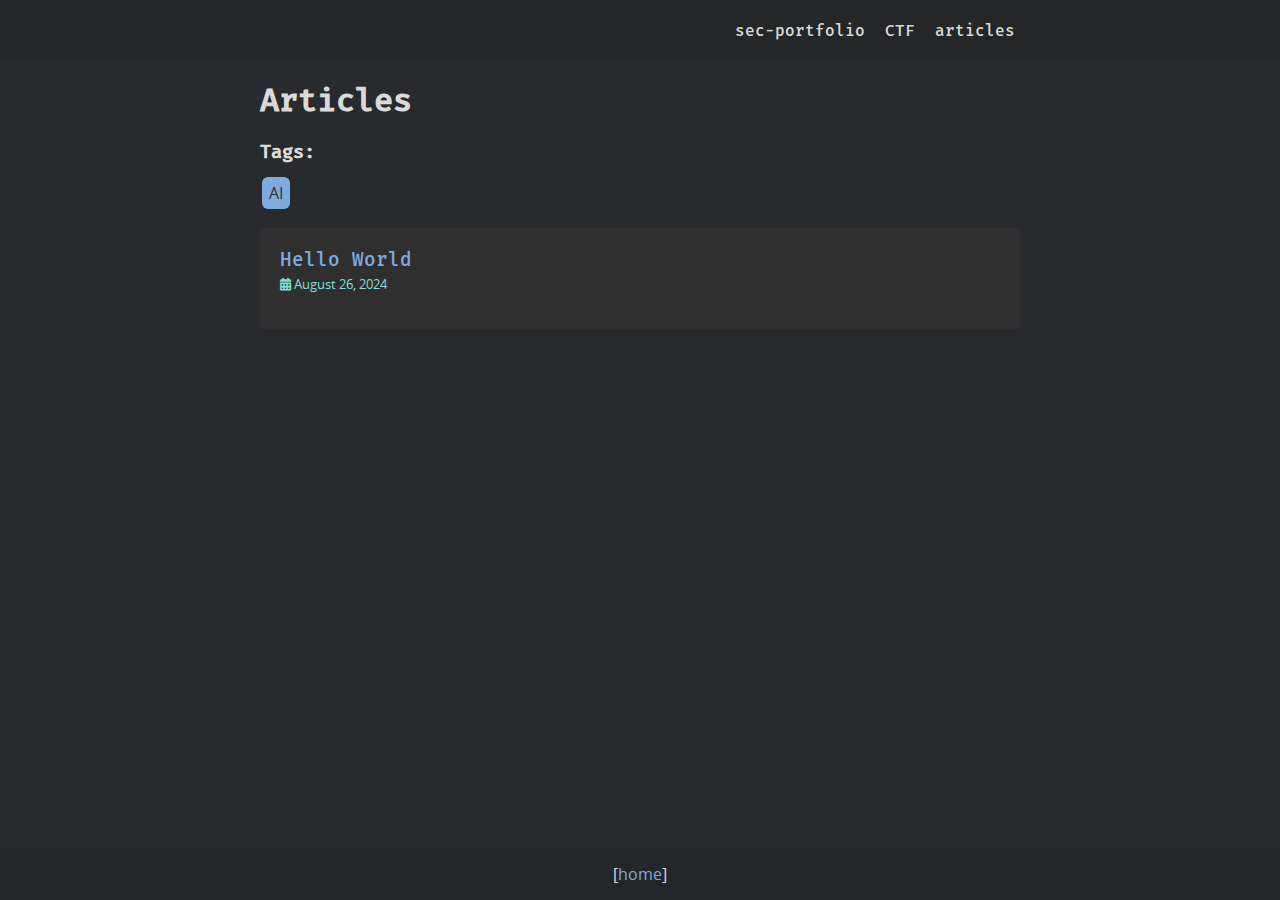
==== articles/index.html @ 43e2dd26 "init" ====
<!DOCTYPE html>
<html lang="en-us">

<head><script src="/livereload.js?mindelay=10&amp;v=2&amp;port=1313&amp;path=livereload" data-no-instant defer></script>
    <title>
Articles | toshii
</title>

    <meta http-equiv="content-type" content="text/html; charset=utf-8">
<meta name="viewport" content="width=device-width, initial-scale=1.0">
<meta name="description" content="Security, AI and other writing by Toshii.">
<link rel="icon" href="https://avatars.githubusercontent.com/u/94262432" type="image/png">
<link rel="stylesheet" href="https://cdnjs.cloudflare.com/ajax/libs/font-awesome/6.6.0/css/all.min.css">

<meta name="generator" content="Hugo 0.126.1">


<link rel="canonical" href="//localhost:1313/articles/" >
  <link href="//localhost:1313/articles/index.xml" rel="alternate" type="application/rss+xml" title="Security, AI and other writing by Toshii." >
  <link href="//localhost:1313/articles/index.xml" rel="feed" type="application/rss+xml" title="Security, AI and other writing by Toshii." >




<link href="/css/style.min.6713d7b8a44d6d6d04cd6985cd68632099d7a80e5515de0ae4c410509632c762.css" rel="stylesheet">




</head>

<body>

    <div class="flexWrapper">
        <header class="headerWrapper">
    <div class="header">
        <div>
            
        </div>
        <input class="side-menu" type="checkbox" id="side-menu">
        <label class="hamb" for="side-menu"><span class="hamb-line"></span></label>
        <nav class="headerLinks">
            <ul>
                
                <li>
                    <a href="https://github.com/0xToshii/security-portfolio" title="" >sec-portfolio</a>
                </li>
                
                <li>
                    <a href="https://mrstealyocrypto.xyz/" title="" >CTF</a>
                </li>
                
                <li>
                    <a href="//localhost:1313/articles" title="" >articles</a>
                </li>
                
            </ul>
        </nav>
    </div>
</header>


        <div class="content">
            <main class="main">
                

<div class="underMain">
    
        <div class="listHeader">
            <h1>Articles</h1>
        </div>
        <div class="tagsHeader">
            <h3> Tags: </h3>
        </div>
    

    

    
        <div class="listTags">
            

            
                
                    
                        
                            
                                <a href='/tags/ai/'>AI</a>
                        
                    
                
            
        </div>
    

    <div>
        
        

        <a class="postListLink" href="//localhost:1313/articles/hello-world/">
            
            <div class="postListItem" role="listitem">
                <div class="postHeader">
                    <span class="postTitle">Hello World</span>
                </div>
                <div class="postExcerpt postDate">
                    <i class="fas fa-calendar-alt"></i>
                    
                    <time datetime="2024-08-26">August 26, 2024</time>
                </div>                
                <div class="postExcerpt postDescription">
                    <p></p>
                </div>
            </div>
        </a>

        
    </div>

    
</div>


            </main>
        </div>


        <footer class="footer">
    
    <span>
        [<a href="/" class="footerLink">home</a>]
    </span>
    
</footer>
    </div>

</body>

</html>
---- css/style.min.6713d7b8a44d6d6d04cd6985cd68632099d7a80e5515de0ae4c410509632c762.css ----
body{font-family:open sans,sans-serif;color:#dadada;background-color:#292a2d;margin:0;display:flex;flex-direction:column;min-height:100vh}a{color:#80aadd}pre code{font-family:fira mono,monospace;font-size:75%;display:block;background:#252627;padding:10px;overflow:auto}code{font-family:fira mono,monospace;font-size:75%}h1{font-family:fira mono,monospace}h2{font-family:fira mono,monospace}h3{font-family:fira mono,monospace}h4{font-family:fira mono,monospace}h5{font-family:fira mono,monospace}h6{font-family:fira mono,monospace}@-ms-viewport{width: device-width;
}@font-face{font-family:fira mono;src:url(../fonts/FiraMono/FiraMono-Medium.eot);src:local("Fira Mono"),url(../fonts/FiraMono/FiraMono-Medium.eot)format("embedded-opentype"),url(../fonts/FiraMono/FiraMono-Medium.woff)format("woff"),url(../fonts/FiraMono/FiraMono-Medium.ttf)format("truetype");font-weight:500;font-style:normal}@font-face{font-family:open sans;src:url(../fonts/OpenSans/OpenSans-Regular.eot);src:url(../fonts/OpenSans/OpenSans-Regular.eot?#iefix)format("embedded-opentype"),url(../fonts/OpenSans/OpenSans-Regular.woff)format("woff"),url(../fonts/OpenSans/OpenSans-Regular.ttf)format("truetype"),url(../fonts/OpenSans/OpenSans-Regular.svg#OpenSansRegular)format("svg");font-weight:400;font-style:normal}.footer{padding:15px;text-align:center;background-color:#252627}.footerLink{color:#80aadd}.header{font-family:fira mono,monospace;padding:0 20px;height:60px;display:flex;justify-content:space-between;align-items:center;width:760px}.headerWrapper{overflow:auto;box-sizing:border-box;background-color:#252627;display:flex;justify-content:center;flex-shrink:0}.headerLinks ul{list-style:none;padding:0;margin:0}.headerLinks ul li{display:inline;margin:5px}.headerLinks ul li a{color:#dadada;text-decoration:none}.terminal,.terminal:hover{color:#dadada;text-decoration:none}.hamb{cursor:pointer;float:right;display:none;padding:10px 4px}.hamb-line{background:#dadada;display:block;height:2px;position:relative;width:24px}.hamb-line::before,.hamb-line::after{background:#dadada;content:"";display:block;height:100%;position:absolute;transition:all .2s ease-out;width:100%}.hamb-line::before{top:5px}.hamb-line::after{top:-5px}.side-menu{display:none}.side-menu:checked~.headerLinks{max-height:100%}.side-menu:checked~.hamb .hamb-line{background:0 0}.side-menu:checked~.hamb .hamb-line::before{transform:rotate(-45deg);top:0}.side-menu:checked~.hamb .hamb-line::after{transform:rotate(45deg);top:0}@media screen and (max-width:768px){.headerLinks{width:100%;height:100%;position:fixed;top:60px;left:0;background-color:#292a2d;overflow:hidden;max-height:0;transition:max-height .5s ease-out;display:flex;align-items:center;justify-content:center}.headerLinks ul{display:flex;flex-direction:column;align-items:center;justify-content:center}.headerLinks li{font-size:1.2rem;padding:.2rem 0}.hamb{display:block}}.postDate{color:#81ded6;font-size:.8em;margin-top:.3rem}.postTitle{color:#80aadd;text-decoration:none;text-transform:capitalize;font-family:fira mono,monospace;font-size:1.2em;float:left;text-align:initial}.postHeader{overflow:hidden}.postsList{margin-top:20px}.postListItem{padding:20px;background-color:#2f2f2f;margin-bottom:20px}.postListLink:hover{text-decoration:none}.postDescription{color:#dadada}.postExcerpt{text-align:initial;text-decoration:none}.headerContainer{display:flex;justify-content:space-between}.noDecoration{text-decoration:none}a,a:link,a:visited,a:active{text-decoration:none}a:hover{text-decoration:none}.socialNavbar ul{list-style:none;padding:0;margin-top:.1rem;margin-bottom:.1rem;padding-top:0;padding-bottom:0}.socialNavbar ul li{display:inline}.socialNavbar a{color:#dadada;text-shadow:#2f2f2f 0 0 2px;-webkit-font-smoothing:antialiased;display:inline-block;margin:.3rem;font-size:1.08rem}.postWrapper{text-align:left;padding:20px}.postMetadata{font-family:fira mono,monospace;display:block;background:#252627;padding:10px}dt,dd{line-height:1.5}dl{display:grid;grid-template-columns:max-content auto}dt{grid-column-start:1}dd{grid-column-start:2}dt::after{content:":"}.listHeader,.listContent,.tagsHeader{text-align:left}.listTags{text-align:left;margin-top:.5rem;margin-bottom:1.5rem}.listTags a{color:#f8f8ff;background-color:#80aadd;color:#2f2f2f;border-radius:6px;font-size:1rem;margin:0 2px;padding:5px 7px}.listTags a:hover{text-decoration:none}.pagination{padding-left:.5rem;margin-bottom:1.5rem}.paginationInner{border:2px solid #80aadd;border-radius:6px;padding:2px 5px;text-decoration:none;color:#80aadd;transition:all .3s ease;margin-left:.1rem}.paginationInner:hover{background-color:#80aadd;color:#2f2f2f}.indexWrapper{display:flex;flex-direction:column;justify-content:center}.section{display:flex;align-items:top;justify-content:center;padding:1rem}.indexHeader{font-size:2rem;margin:0;padding:0}.socialIcon{font-size:1.4rem;padding-left:.2rem;color:#81ded6}.topSectionImage img{width:120px;height:120px}.topSectionText{padding:0 .6rem;margin:0}.firstSection{padding-top:4rem}.secondPlusSection{padding:1rem;display:flex;flex-direction:column;align-items:top;width:100%;border-top:1px dashed #81ded6;border-width:2px 12px}.secondPlusSection h1,h2{margin:.1rem 0}.secondPlusSection p{margin:.2rem 0}.content{text-align:top;flex:1 auto;display:flex;justify-content:center}.vertical{flex-direction:column;align-items:center;padding:1rem 0}.flexWrapper{display:flex;flex-direction:column;justify-content:center;min-height:100vh;flex:1 auto}.main{height:100%}@media only screen and (min-width:760px){.main{width:760px}}@media screen and (max-width:760px){.main{width:95%}}
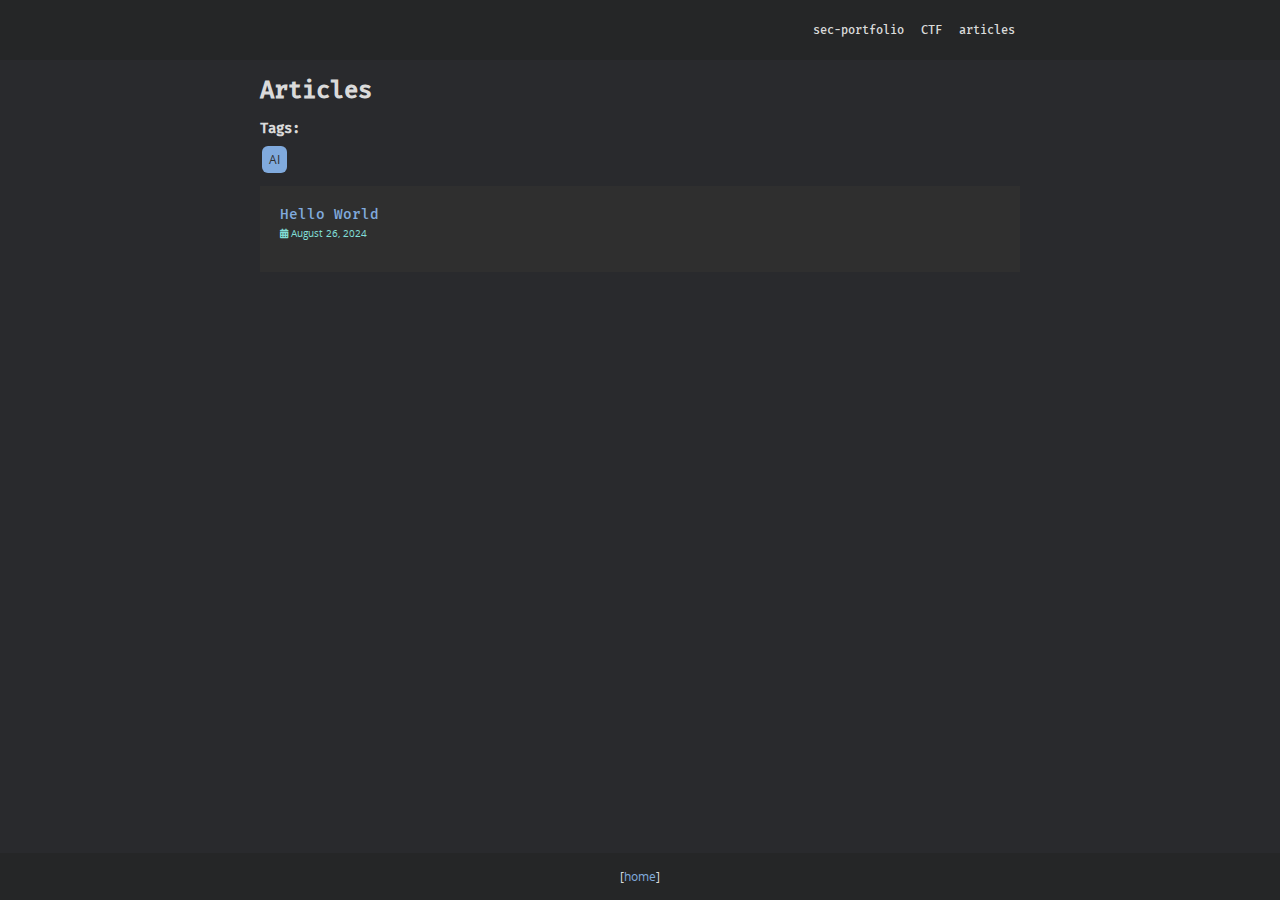
==== commit 8e4a3cb6: "styles" ====
--- a/articles/index.html
+++ b/articles/index.html
@@ -15,14 +15,14 @@
 <meta name="generator" content="Hugo 0.126.1">
 
 
-<link rel="canonical" href="//localhost:1313/articles/" >
-  <link href="//localhost:1313/articles/index.xml" rel="alternate" type="application/rss+xml" title="Security, AI and other writing by Toshii." >
-  <link href="//localhost:1313/articles/index.xml" rel="feed" type="application/rss+xml" title="Security, AI and other writing by Toshii." >
+<link rel="canonical" href="http://localhost:1313/articles/" >
+  <link href="http://localhost:1313/articles/index.xml" rel="alternate" type="application/rss+xml" title="Security, AI and other writing by Toshii." >
+  <link href="http://localhost:1313/articles/index.xml" rel="feed" type="application/rss+xml" title="Security, AI and other writing by Toshii." >
 
 
 
 
-<link href="/css/style.min.6713d7b8a44d6d6d04cd6985cd68632099d7a80e5515de0ae4c410509632c762.css" rel="stylesheet">
+<link href="/css/style.min.5f2a94a469c6543d05c9526d64305ab0478572dc88e3152810e098f4b784bdd7.css" rel="stylesheet">
 
 
 
@@ -43,15 +43,15 @@
             <ul>
                 
                 <li>
-                    <a href="https://github.com/0xToshii/security-portfolio" title="" >sec-portfolio</a>
+                    <a href="https://github.com/0xToshii/security-portfolio" title="">sec-portfolio</a>
                 </li>
                 
                 <li>
-                    <a href="https://mrstealyocrypto.xyz/" title="" >CTF</a>
+                    <a href="https://mrstealyocrypto.xyz/" title="">CTF</a>
                 </li>
                 
                 <li>
-                    <a href="//localhost:1313/articles" title="" >articles</a>
+                    <a href="http://localhost:1313/articles" title="">articles</a>
                 </li>
                 
             </ul>
@@ -97,7 +97,7 @@
         
         
 
-        <a class="postListLink" href="//localhost:1313/articles/hello-world/">
+        <a class="postListLink" href="http://localhost:1313/articles/hello-world/">
             
             <div class="postListItem" role="listitem">
                 <div class="postHeader">
--- a/css/style.min.5f2a94a469c6543d05c9526d64305ab0478572dc88e3152810e098f4b784bdd7.css
+++ b/css/style.min.5f2a94a469c6543d05c9526d64305ab0478572dc88e3152810e098f4b784bdd7.css
@@ -0,0 +1,2 @@
+body{font-family:open sans,sans-serif;color:#dadada;background-color:#292a2d;margin:0;display:flex;flex-direction:column;min-height:100vh}a{color:#80aadd}pre code{font-family:fira mono,monospace;font-size:75%;display:block;background:#252627;padding:10px;overflow:auto}code{font-family:fira mono,monospace;font-size:75%}h1{font-family:fira mono,monospace}h2{font-family:fira mono,monospace}h3{font-family:fira mono,monospace}h4{font-family:fira mono,monospace}h5{font-family:fira mono,monospace}h6{font-family:fira mono,monospace}@-ms-viewport{width: device-width;
+}@font-face{font-family:fira mono;src:url(../fonts/FiraMono/FiraMono-Medium.eot);src:local("Fira Mono"),url(../fonts/FiraMono/FiraMono-Medium.eot)format("embedded-opentype"),url(../fonts/FiraMono/FiraMono-Medium.woff)format("woff"),url(../fonts/FiraMono/FiraMono-Medium.ttf)format("truetype");font-weight:500;font-style:normal}@font-face{font-family:open sans;src:url(../fonts/OpenSans/OpenSans-Regular.eot);src:url(../fonts/OpenSans/OpenSans-Regular.eot?#iefix)format("embedded-opentype"),url(../fonts/OpenSans/OpenSans-Regular.woff)format("woff"),url(../fonts/OpenSans/OpenSans-Regular.ttf)format("truetype"),url(../fonts/OpenSans/OpenSans-Regular.svg#OpenSansRegular)format("svg");font-weight:400;font-style:normal}.footer{padding:15px;text-align:center;background-color:#252627}.footerLink{color:#80aadd}.header{font-family:fira mono,monospace;padding:0 20px;height:60px;display:flex;justify-content:space-between;align-items:center;width:760px}.headerWrapper{overflow:auto;box-sizing:border-box;background-color:#252627;display:flex;justify-content:center;flex-shrink:0}.headerLinks ul{list-style:none;padding:0;margin:0}.headerLinks ul li{display:inline;margin:5px}.headerLinks ul li a{color:#dadada;text-decoration:none}.terminal,.terminal:hover{color:#dadada;text-decoration:none}.hamb{cursor:pointer;float:right;display:none;padding:10px 4px}.hamb-line{background:#dadada;display:block;height:2px;position:relative;width:24px}.hamb-line::before,.hamb-line::after{background:#dadada;content:"";display:block;height:100%;position:absolute;transition:all .2s ease-out;width:100%}.hamb-line::before{top:5px}.hamb-line::after{top:-5px}.side-menu{display:none}.side-menu:checked~.headerLinks{max-height:100%}.side-menu:checked~.hamb .hamb-line{background:0 0}.side-menu:checked~.hamb .hamb-line::before{transform:rotate(-45deg);top:0}.side-menu:checked~.hamb .hamb-line::after{transform:rotate(45deg);top:0}@media screen and (max-width:768px){.headerLinks{width:100%;height:100%;position:fixed;top:60px;left:0;background-color:#292a2d;overflow:hidden;max-height:0;transition:max-height .5s ease-out;display:flex;align-items:center;justify-content:center}.headerLinks ul{display:flex;flex-direction:column;align-items:center;justify-content:center}.headerLinks li{font-size:1.2rem;padding:.2rem 0}.hamb{display:block}}.postDate{color:#81ded6;font-size:.8em;margin-top:.3rem}.postTitle{color:#80aadd;text-decoration:none;text-transform:capitalize;font-family:fira mono,monospace;font-size:1.2em;float:left;text-align:initial}.postHeader{overflow:hidden}.postsList{margin-top:20px}.postListItem{padding:20px;background-color:#2f2f2f;margin-bottom:20px}.postListLink:hover{text-decoration:none}.postDescription{color:#dadada}.postExcerpt{text-align:initial;text-decoration:none}.headerContainer{display:flex;justify-content:space-between}.noDecoration{text-decoration:none}a,a:link,a:visited,a:active{text-decoration:none}a:hover{text-decoration:none}.socialNavbar ul{list-style:none;padding:0;margin-top:.1rem;margin-bottom:.1rem;padding-top:0;padding-bottom:0}.socialNavbar ul li{display:inline}.socialNavbar a{color:#dadada;text-shadow:#2f2f2f 0 0 2px;-webkit-font-smoothing:antialiased;display:inline-block;margin:.3rem;font-size:1.08rem}.postWrapper{text-align:left;padding:20px}.postMetadata{font-family:fira mono,monospace;display:block;background:#252627;padding:10px}dt,dd{line-height:1.5}dl{display:grid;grid-template-columns:max-content auto}dt{grid-column-start:1}dd{grid-column-start:2}dt::after{content:":"}.listHeader,.listContent,.tagsHeader{text-align:left}.listTags{text-align:left;margin-top:.5rem;margin-bottom:1.5rem}.listTags a{color:#f8f8ff;background-color:#80aadd;color:#2f2f2f;border-radius:6px;font-size:1rem;margin:0 2px;padding:5px 7px}.listTags a:hover{text-decoration:none}.pagination{padding-left:.5rem;margin-bottom:1.5rem}.paginationInner{border:2px solid #80aadd;border-radius:6px;padding:2px 5px;text-decoration:none;color:#80aadd;transition:all .3s ease;margin-left:.1rem}.paginationInner:hover{background-color:#80aadd;color:#2f2f2f}.indexWrapper{display:flex;flex-direction:column;justify-content:center}.section{display:flex;align-items:top;justify-content:center;padding:1rem}.indexHeader{font-size:2rem;margin:0;padding:0}.socialIcon{font-size:1.4rem;padding-left:.2rem;color:#81ded6}.topSectionImage img{width:120px;height:120px}.topSectionText{padding:0 .6rem;margin:0}.firstSection{padding-top:4rem}.secondPlusSection{padding:1rem;display:flex;flex-direction:column;align-items:top;width:100%;border-top:1px dashed #81ded6;border-width:2px 12px}.secondPlusSection h1,h2{margin:.1rem 0}.secondPlusSection p{margin:.2rem 0}html{font-size:12px}.content{text-align:top;flex:1 auto;display:flex;justify-content:center}.vertical{flex-direction:column;align-items:center;padding:1rem 0}.flexWrapper{display:flex;flex-direction:column;justify-content:center;min-height:100vh;flex:1 auto}.main{height:100%}@media only screen and (min-width:760px){.main{width:760px}}@media screen and (max-width:760px){.main{width:95%}}